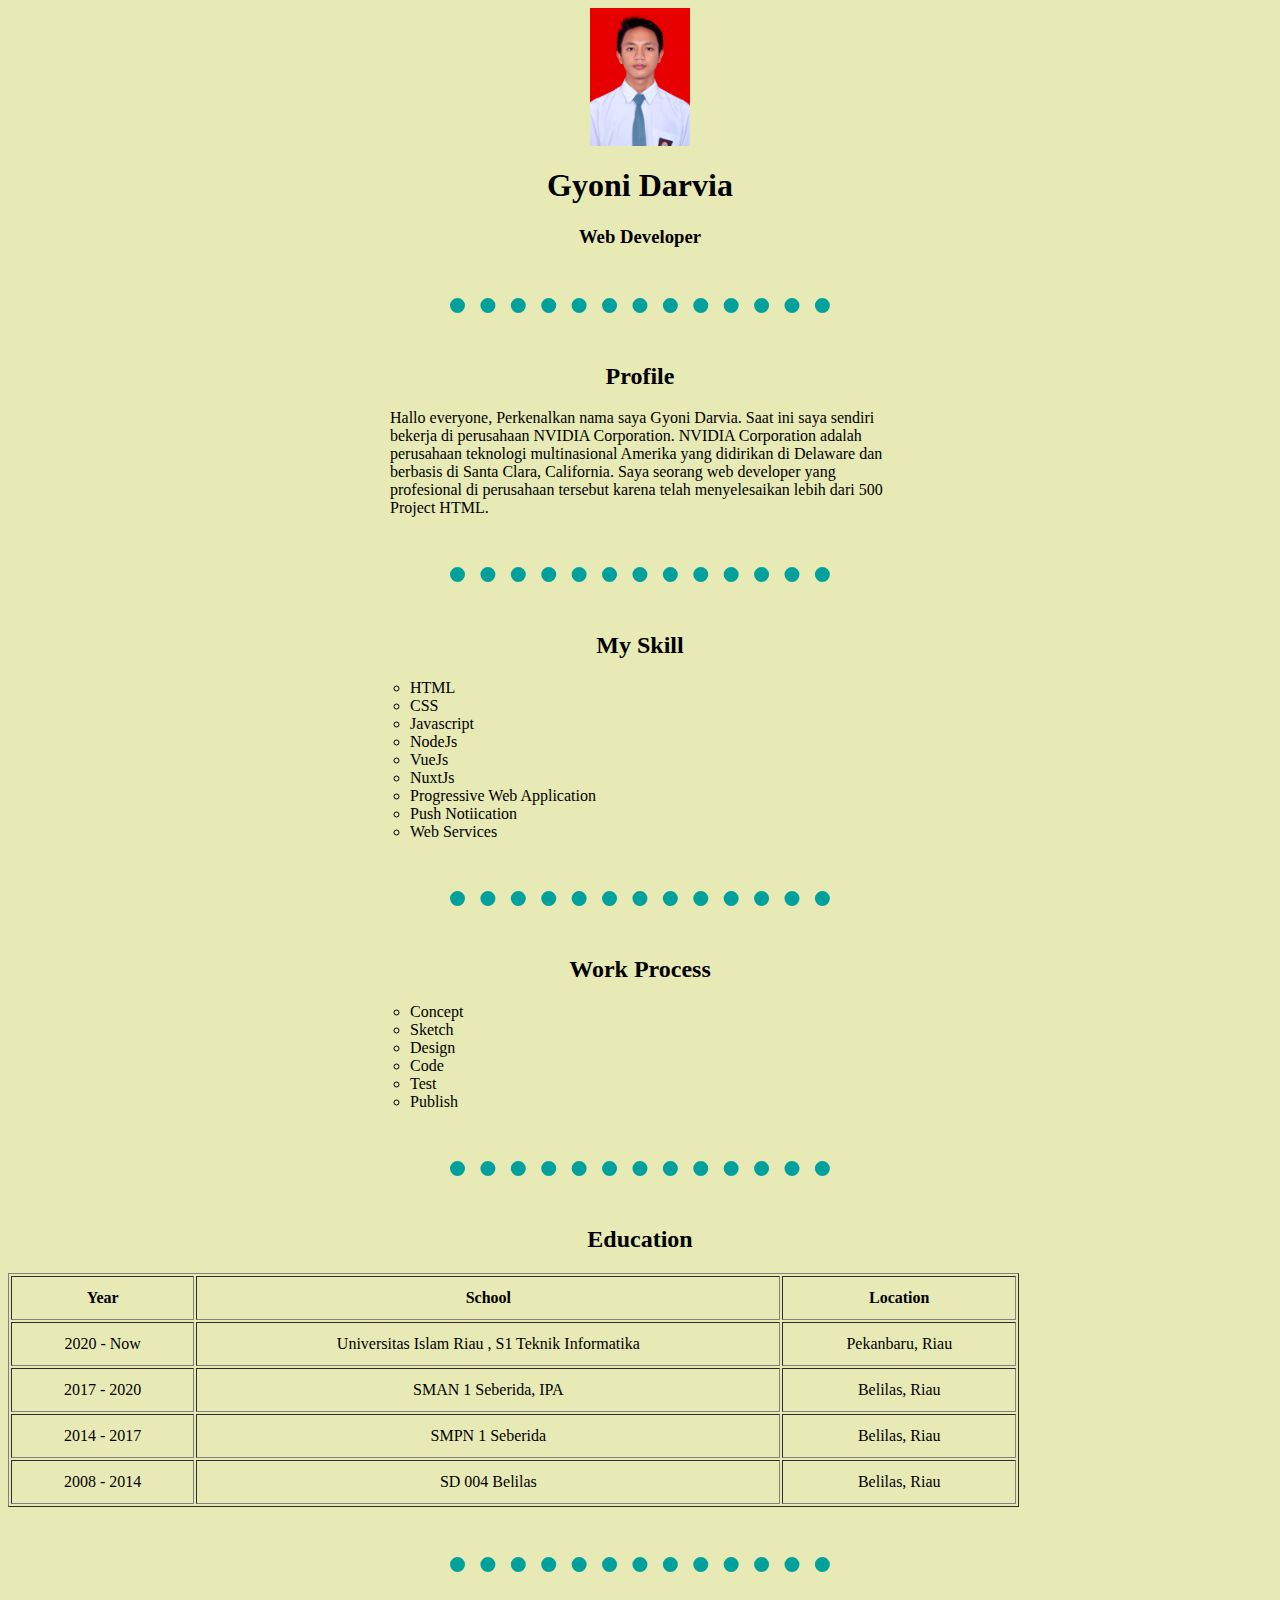
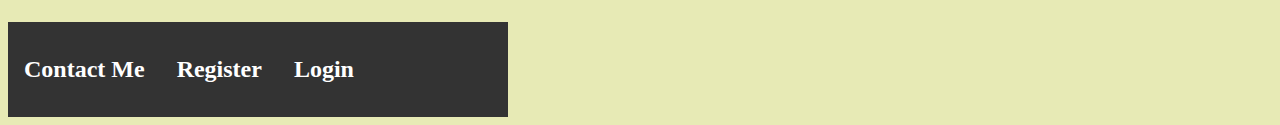
==== index.html @ bd47999f "Latihan 3.6 : Membuat Navigation Bar" ====
<!DOCTYPE html>
<html lang="en">
<head>
    <meta charset="UTF-8">
    <meta http-equiv="X-UA-Compatible" content="IE=edge">
    <meta name="viewport" content="width=device-width, initial-scale=1.0">
    <title>TUGAS 1 - PERTEMUAN 1</title>
    <link rel="stylesheet" href="main.css">
</head>
<body>
    <img src="DSC_0431 4 x 6.jpg" alt="foto-profile" width="100">
    <h1>Gyoni Darvia</h1>
    <h3>Web Developer</h3>
    <hr>

    <h2>Profile</h2>
    <p>Hallo everyone, Perkenalkan nama saya Gyoni Darvia. Saat ini saya sendiri bekerja di perusahaan NVIDIA Corporation. NVIDIA Corporation adalah perusahaan teknologi multinasional Amerika yang didirikan di Delaware dan berbasis di Santa Clara, California. Saya seorang web developer yang profesional di perusahaan tersebut karena telah menyelesaikan lebih dari 500 Project HTML.</p>
    <hr>

    <h2>My Skill</h2>
    <ul style="list-style-type: circle;">
        <li>HTML</li>
        <li>CSS</li>
        <li>Javascript</li>
        <li>NodeJs</li>
        <li>VueJs</li>
        <li>NuxtJs</li>
        <li>Progressive Web Application</li>
        <li>Push Notiication</li>
        <li>Web Services</li>
    </ul>
    <hr>

    <h2>Work Process</h2>
    <ol style="list-style-type: circle;">
        <li>Concept</li>
        <li>Sketch</li>
        <li>Design</li>
        <li>Code</li>
        <li>Test</li>
        <li>Publish</li>
    </ol>
    <hr>

    <h2>Education</h2>
    <table border="1" cellpadding="12" width="80%">
        <tr align="center"\>
            <td><strong>Year</strong></td>
            <td><strong>School</strong></td>
            <td><strong>Location</strong></td>
        </tr>
        <tr align="center">
            <td>2020 - Now</td>
            <td>Universitas Islam Riau , S1 Teknik Informatika</td>
            <td>Pekanbaru, Riau</td>
        </tr>
        <tr align="center">
            <td>2017 - 2020</td>
            <td>SMAN 1 Seberida, IPA</td>
            <td>Belilas, Riau</td>
        </tr>
        <tr align="center">
            <td>2014 - 2017</td>
            <td>SMPN 1 Seberida</td>
            <td>Belilas, Riau</td>
        </tr>
        <tr align="center">
            <td>2008 - 2014</td>
            <td>SD 004 Belilas</td>
            <td>Belilas, Riau</td>
        </tr>
    </table>
    <hr>

    <ul id="navbar"> 
        <li><h2><a href=”contact.html”>Contact Me</a></h2></li>
        <li><h2><a href="register.html">Register</a></h2></li>
        <li><h2><a href="login.html">Login</a></h2></li>
    </ul>
</body>
</html>
---- main.css ----
body{
    background-color: #E7EAB5;
}

hr{
    margin-top: 50px;
    margin-bottom: 50px;
    border-width: 15px;
    border-style: none;
    border-top-style: dotted;
    width: 30%;
    border-color: #00A19D;
}

h1, h2, h3, h4, h5, h6{
    text-align: center;
}

ol, ul, img, p{
    display: block;
    max-width: 500px;
    margin-top: 0;
    margin-bottom: 0;
    margin-right: auto;
    margin-left: auto;
}

#navbar{
    list-style-type: none;
    margin: 0px;
    padding: 0px;
    overflow: hidden;
    background-color: #333;
}

#navbar li{
    float: left;
}

#navbar a{
    display: block;
    color: white;
    text-align: center;
    padding: 14px 16px;
    text-decoration: none;
}
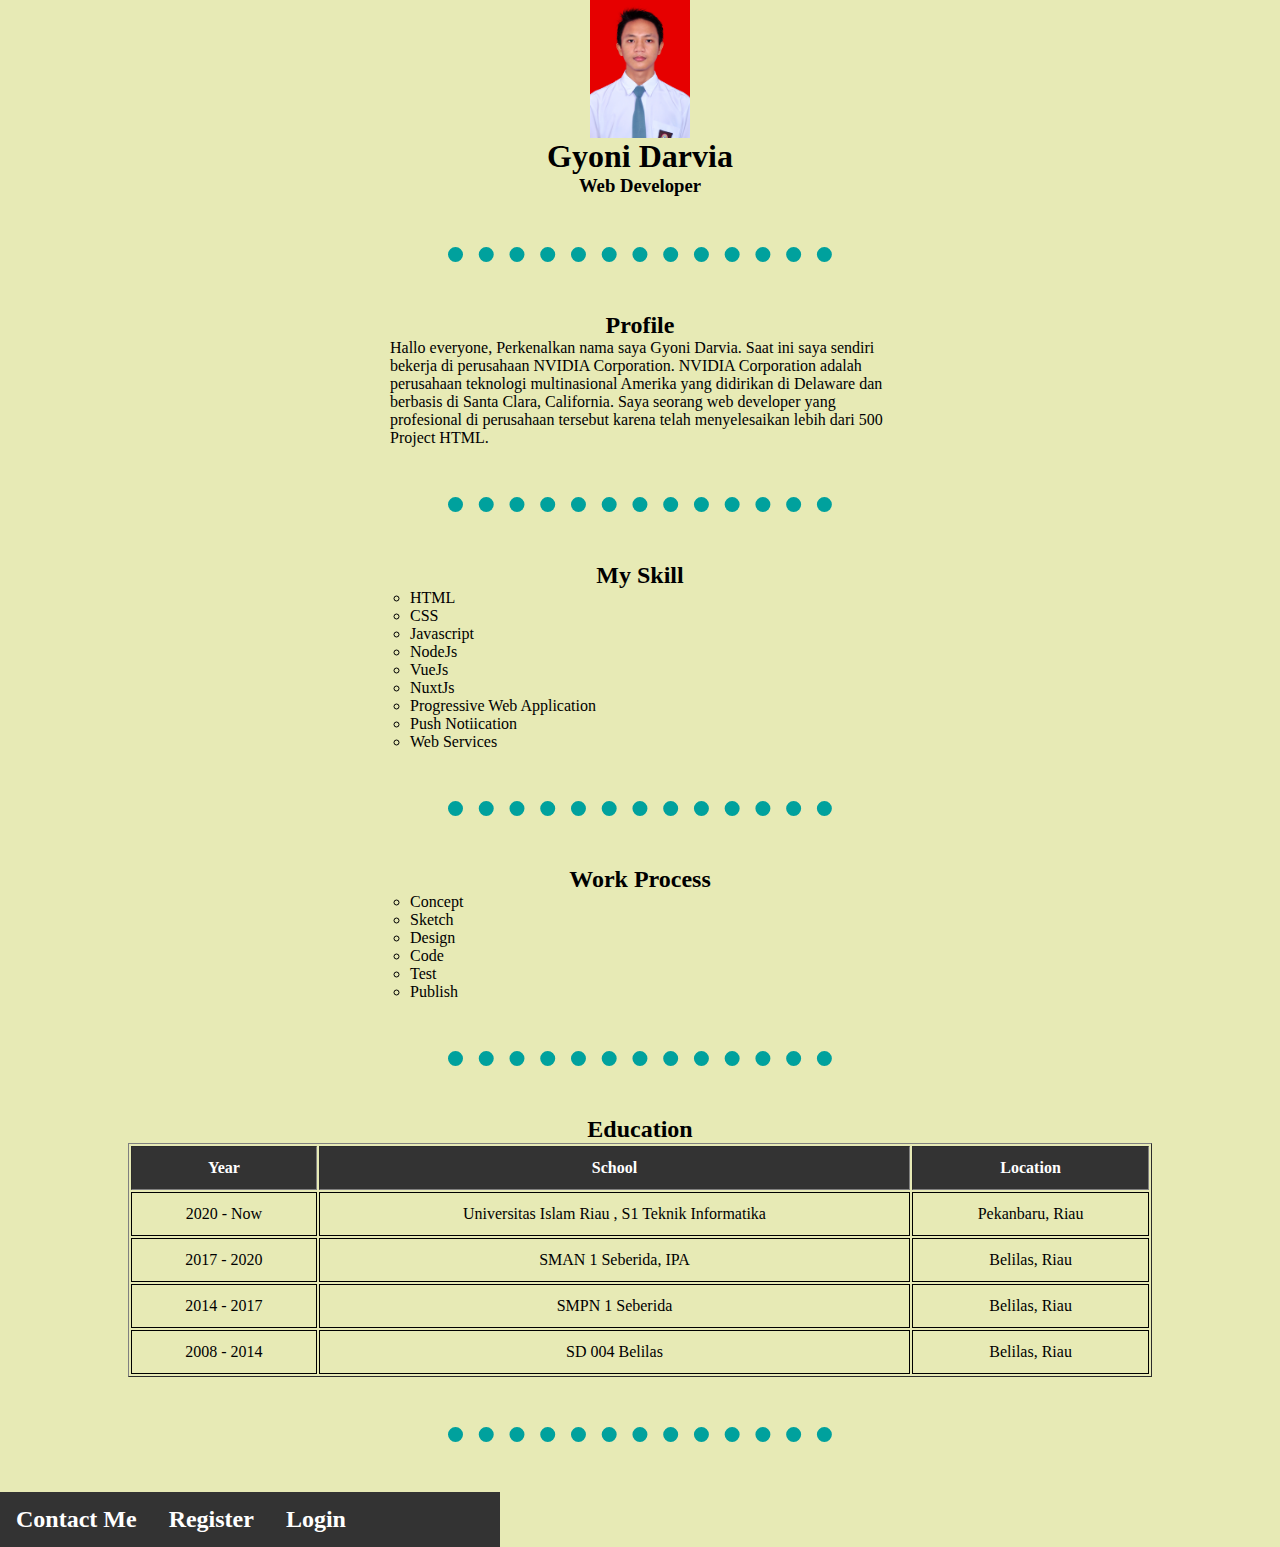
==== commit 883ef4fd: "Latihan 3.10: Merias Table" ====
--- a/index.html
+++ b/index.html
@@ -44,10 +44,10 @@
 
     <h2>Education</h2>
     <table border="1" cellpadding="12" width="80%">
-        <tr align="center"\>
-            <td><strong>Year</strong></td>
-            <td><strong>School</strong></td>
-            <td><strong>Location</strong></td>
+        <tr align="center">
+            <th><strong>Year</strong></th>
+            <th><strong>School</strong></th>
+            <th><strong>Location</strong></th>
         </tr>
         <tr align="center">
             <td>2020 - Now</td>
--- a/main.css
+++ b/main.css
@@ -43,4 +43,39 @@
     text-align: center;
     padding: 14px 16px;
     text-decoration: none;
+}
+
+#navbar ul:last-child {
+    float: right;
+}
+
+#navbar li:hover{
+    background-color: black;
+}
+
+*{
+    margin: auto;
+    padding: auto;
+
+}
+
+table tr td{
+    border: 1px solid black;
+}
+
+th{
+    max-width: 500px;
+    margin: 0 auto;
+    border-collapse: collapse;
+    background-color: #333;
+    color: white;
+}
+
+th td{
+    padding: 15px;
+    text-align: left;
+}
+
+tr:hover{
+    background-color: #E98580;
 }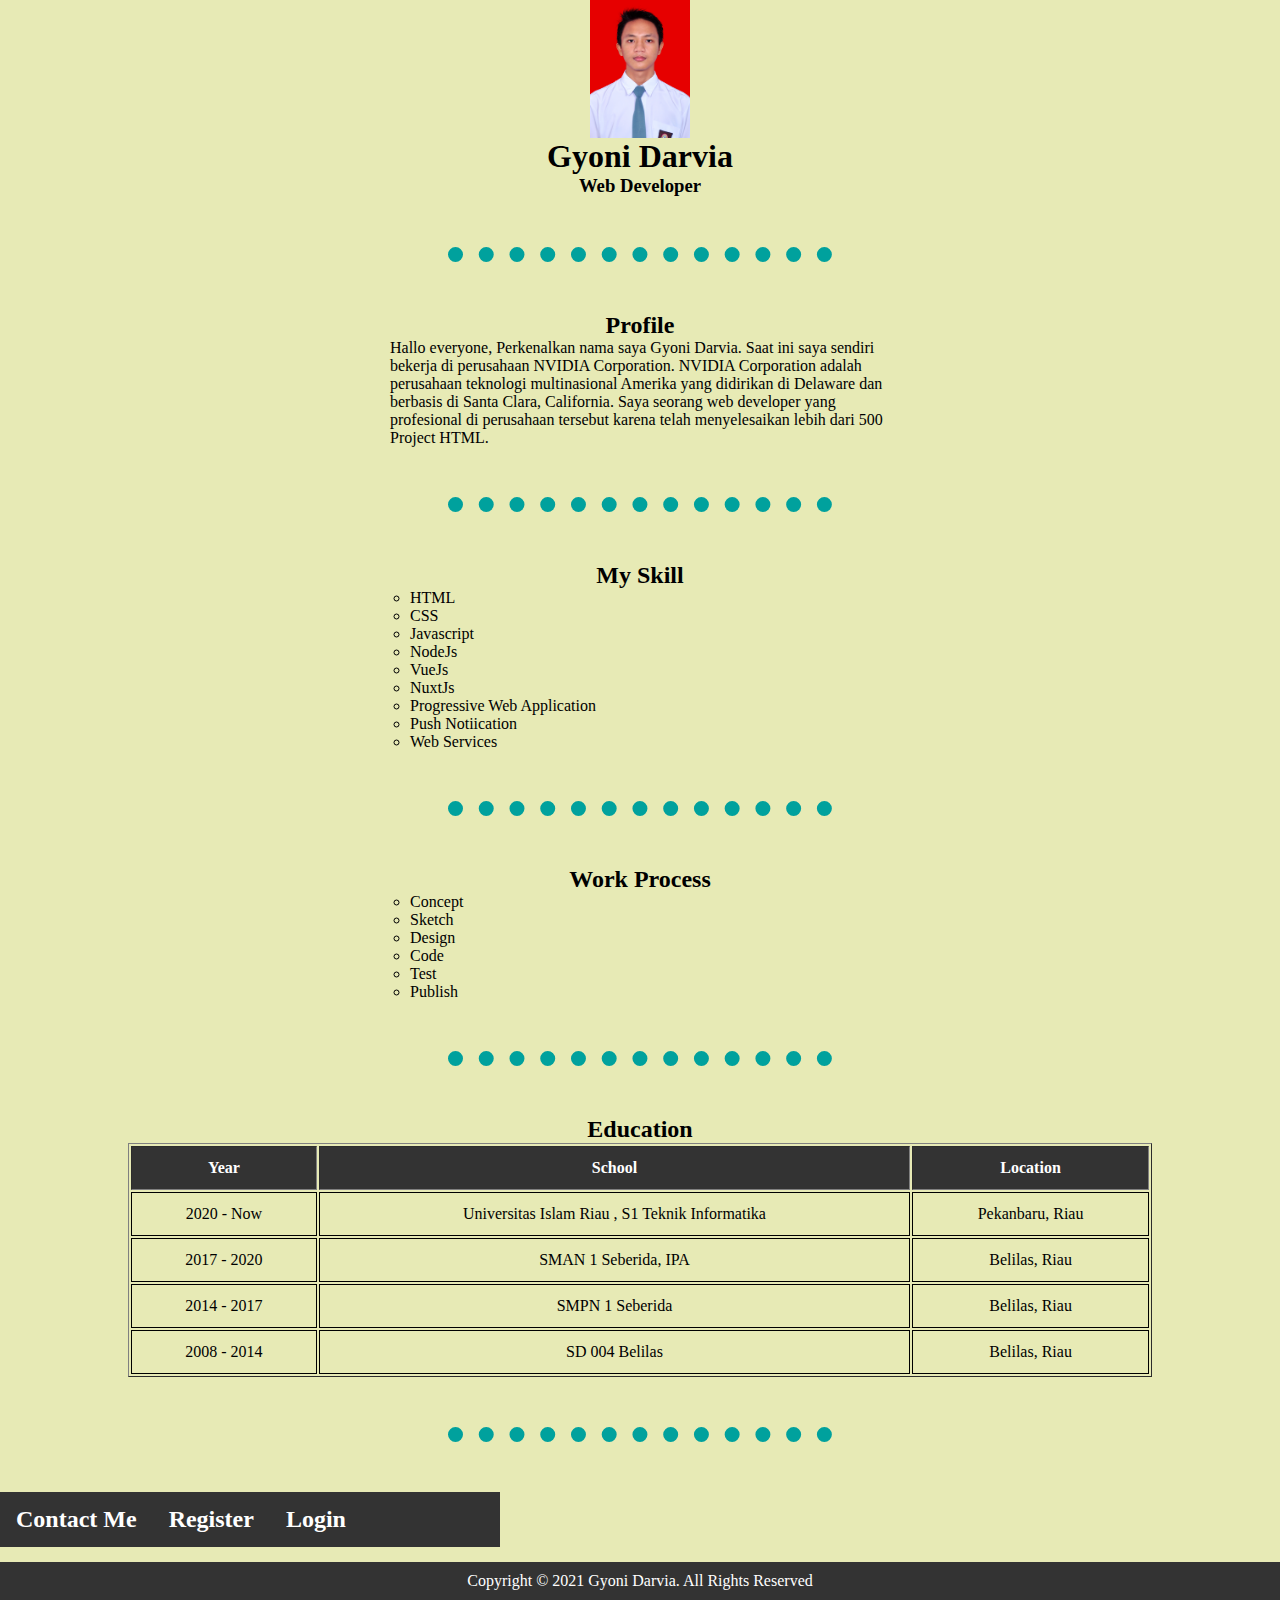
==== commit 3d10a51d: "Latihan 3.11: Menambahkan Footer" ====
--- a/index.html
+++ b/index.html
@@ -77,5 +77,9 @@
         <li><h2><a href="register.html">Register</a></h2></li>
         <li><h2><a href="login.html">Login</a></h2></li>
     </ul>
+
+    <div class="footer">
+        <p>Copyright © 2021 Gyoni Darvia. All Rights Reserved</p>
+    </div>
 </body>
 </html>--- a/main.css
+++ b/main.css
@@ -78,4 +78,12 @@
 
 tr:hover{
     background-color: #E98580;
+}
+
+.footer{
+    background-color: #333;
+    padding: 10px;
+    text-align: center;
+    color: white; 
+    margin-top: 15px;
 }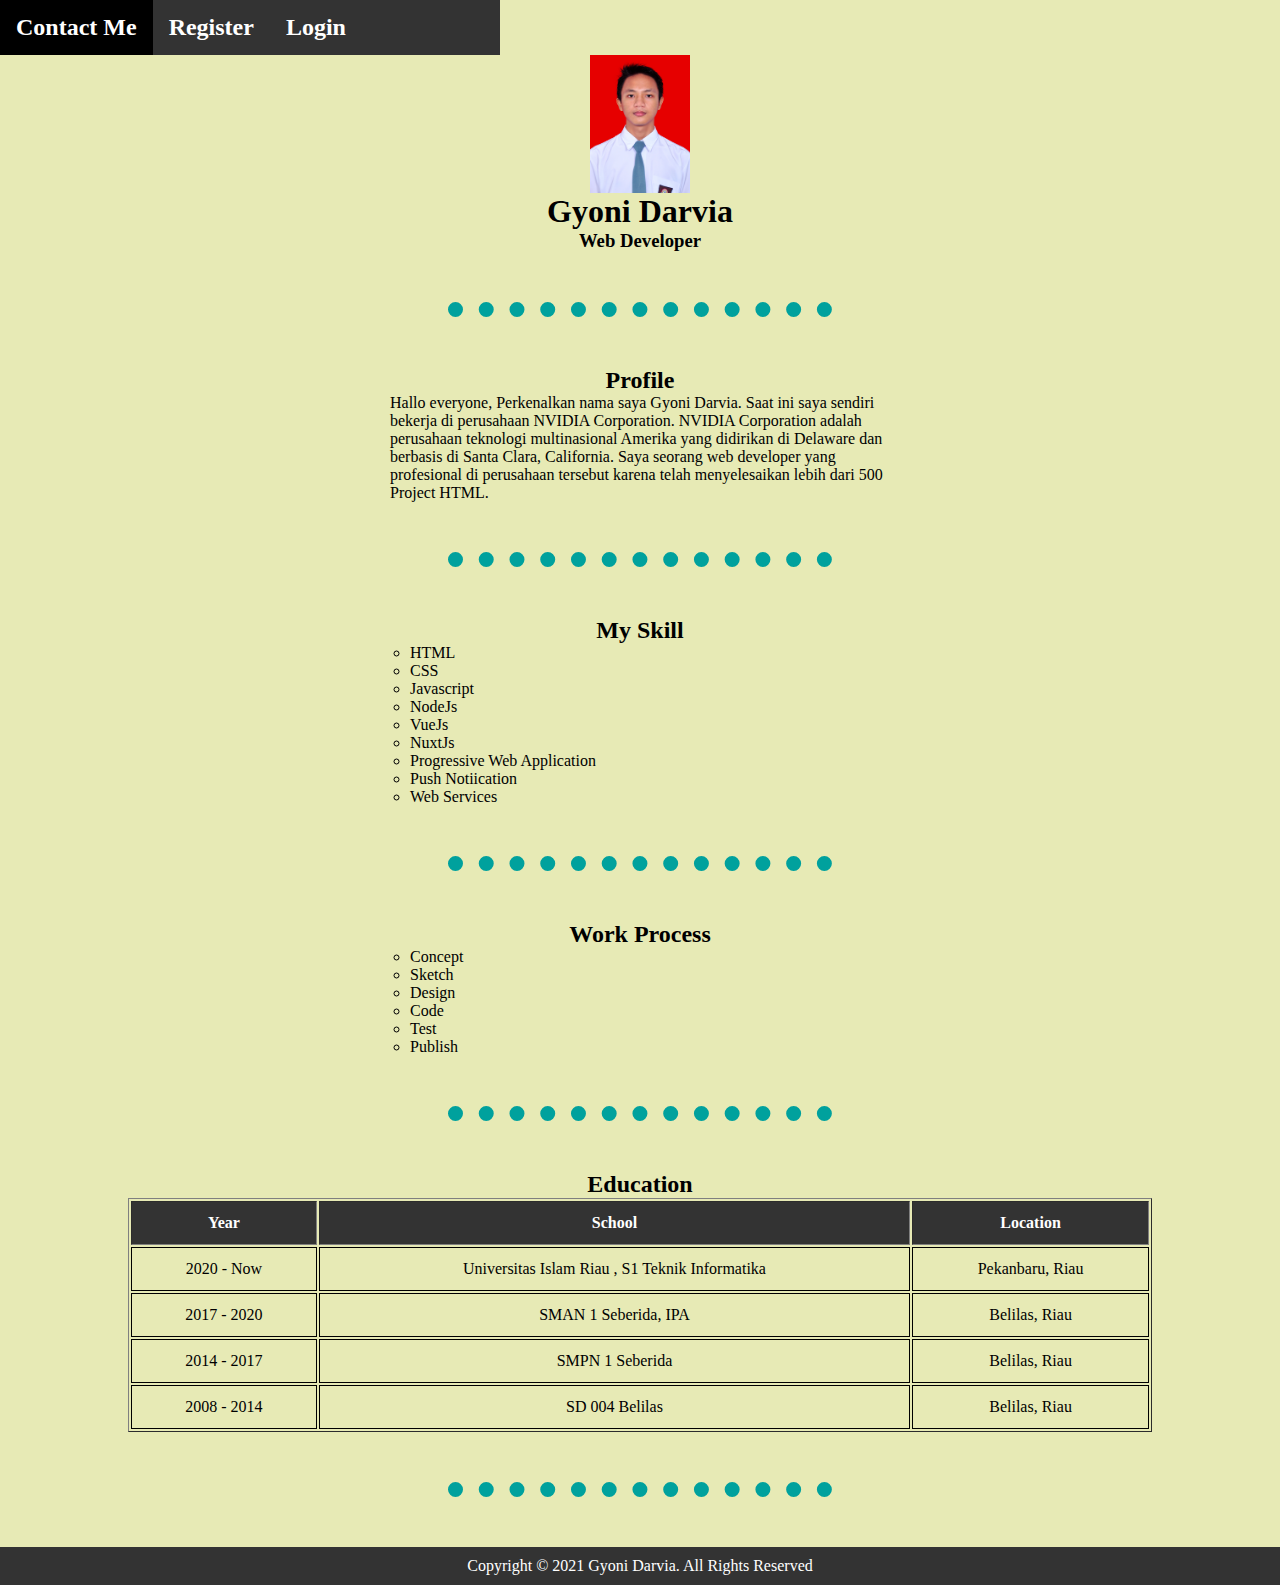
==== commit df73c986: "Latihan 4.1: Sticky Navbar" ====
--- a/index.html
+++ b/index.html
@@ -8,6 +8,12 @@
     <link rel="stylesheet" href="main.css">
 </head>
 <body>
+    <ul id="navbar"> 
+        <li><h2><a href="contact.html">Contact Me</a></h2></li>
+        <li><h2><a href="register.html">Register</a></h2></li>
+        <li><h2><a href="login.html">Login</a></h2></li>
+    </ul>
+    
     <img src="DSC_0431 4 x 6.jpg" alt="foto-profile" width="100">
     <h1>Gyoni Darvia</h1>
     <h3>Web Developer</h3>
@@ -71,13 +77,6 @@
         </tr>
     </table>
     <hr>
-
-    <ul id="navbar"> 
-        <li><h2><a href=”contact.html”>Contact Me</a></h2></li>
-        <li><h2><a href="register.html">Register</a></h2></li>
-        <li><h2><a href="login.html">Login</a></h2></li>
-    </ul>
-
     <div class="footer">
         <p>Copyright © 2021 Gyoni Darvia. All Rights Reserved</p>
     </div>
--- a/main.css
+++ b/main.css
@@ -31,6 +31,8 @@
     padding: 0px;
     overflow: hidden;
     background-color: #333;
+    position: sticky;
+    top: 0;
 }
 
 #navbar li{
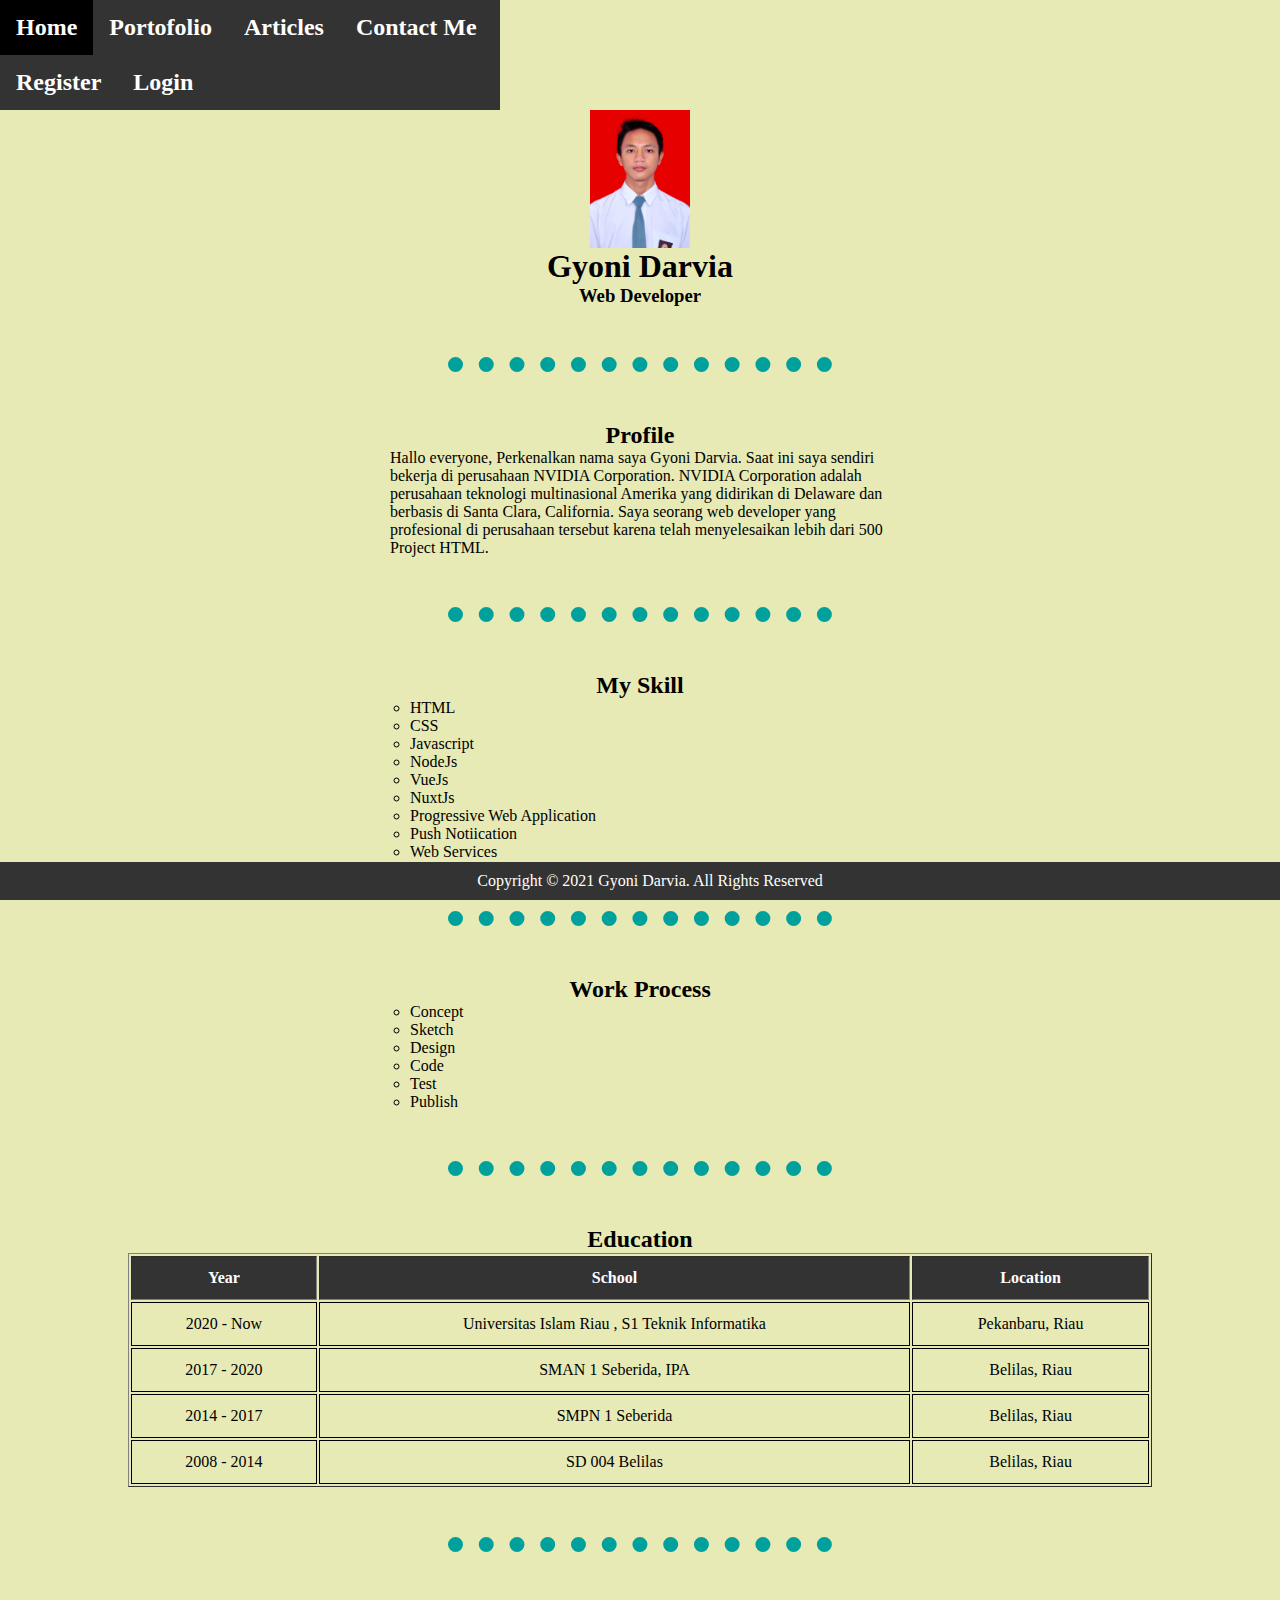
==== commit 4dd8509f: "Latihan 4.6 Membuat Gallery Portofolio dengan Flexbox" ====
--- a/index.html
+++ b/index.html
@@ -8,7 +8,10 @@
     <link rel="stylesheet" href="main.css">
 </head>
 <body>
-    <ul id="navbar"> 
+    <ul id="navbar">
+        <li><h2><a href="index.html">Home</a></h2></li>
+        <li><h2><a href="portofolio.html">Portofolio</a></h2></li>
+        <li><h2><a href="articles.html">Articles</a></h2></li>   
         <li><h2><a href="contact.html">Contact Me</a></h2></li>
         <li><h2><a href="register.html">Register</a></h2></li>
         <li><h2><a href="login.html">Login</a></h2></li>
--- a/main.css
+++ b/main.css
@@ -88,4 +88,51 @@
     text-align: center;
     color: white; 
     margin-top: 15px;
+    position : fixed;
+    left : 0;
+    bottom : 0;
+    width : 100%;
+    margin-bottom: auto;
+}
+
+.form-register{
+    position: static;
+    margin-bottom: 100px;
+}
+
+.content-form{
+    max-width: 70%;
+    margin: auto;
+}
+
+.form-register h1{
+    margin-bottom: 40px;
+}
+
+.form-login{
+    display: flex;
+    justify-content: center;
+    align-items: center;
+    height: 90vh;
+    margin-bottom : 100px;
+}
+
+.form-contact{
+    display: grid;
+    justify-content: center;
+    align-items: center;
+    margin-bottom : 100px;
+}
+
+.my-portofolio{
+    display: flex;
+    flex-direction: row;
+    flex-wrap: wrap;
+    margin-bottom: 50px;
+}
+
+.my-portofolio img{
+    box-sizing : border-box;
+    width : 33.33%;
+    padding : 25px;
 }